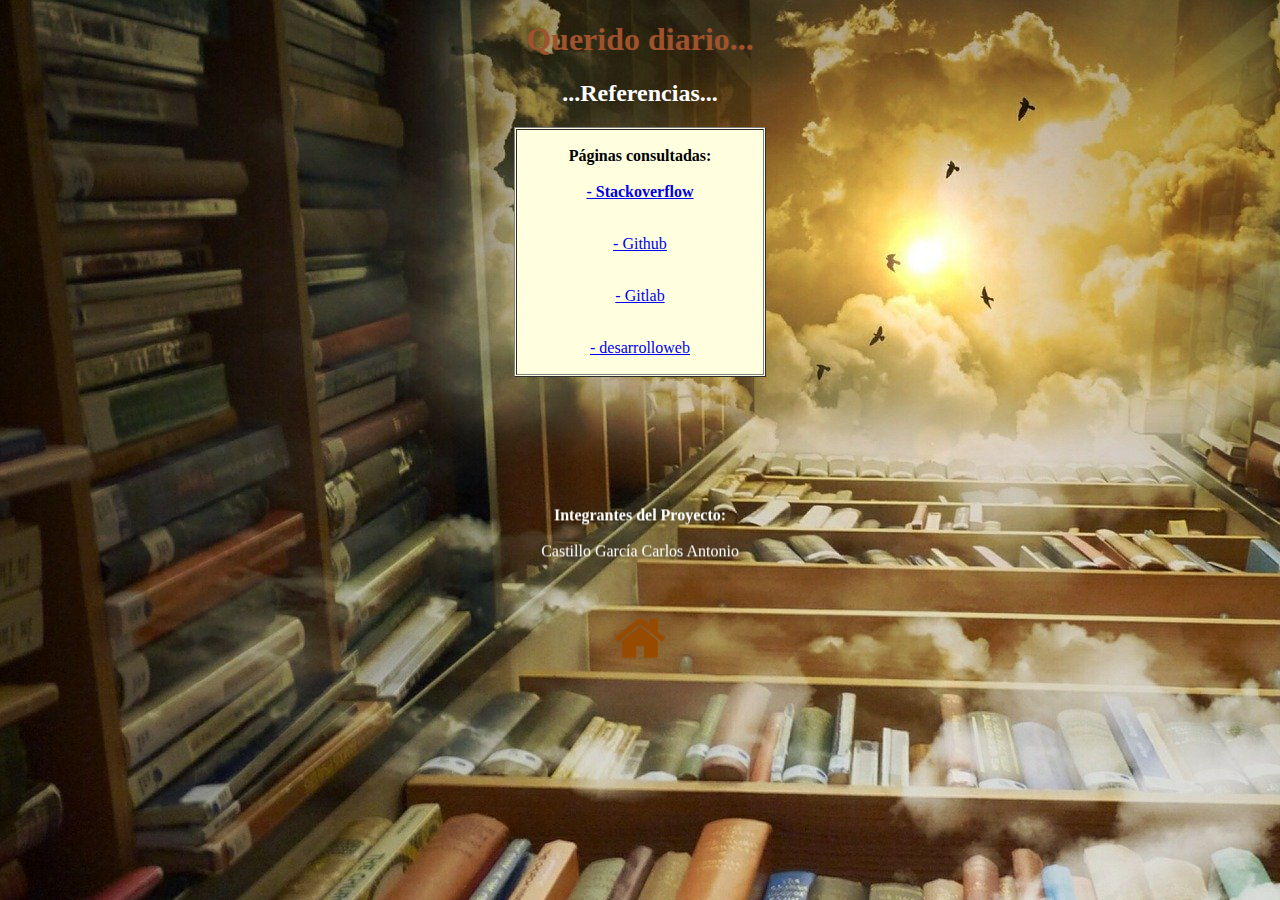
==== src/main/webapp/visual/Fuentes.html @ ccad0bc1 "cambios" ====
<!DOCTYPE html>
<html>
    <head>
		<meta http-equiv="Content-Type" content="text/html; charset=ISO-8859-1" />

        <title>Añadir entrada al diario</title>
    </head>
     <body background="04.jpg">

        <h1><strong><center><font color="Sienna">Querido diario...</font></center></strong></h1>
        <h2><strong><center><font color="White">...Referencias...</font></center></strong></h2>


<table align="center" width="20%" cellspacing="1" cellpadding="1" border="1" bgcolor="LightYellow">
        <tr>
            <td>
        <p><center><strong><font color="Black"> P&aacuteginas consultadas:<br/><br/> <a href="https://stackoverflow.com/">- Stackoverflow</a></p></strong></font>
            <br/> <a href="https://github.com/">- Github</a></p></strong></font>
            <br/> <a href="https://gitlab.com/">- Gitlab</a></p></strong></font>
            <br/> <a href="https://desarrolloweb.com/">- desarrolloweb</a></p></strong></font>
        </center>
</td>
        </tr>

</table>
            <br><br/>

         <marquee direction="up"><center><font color="White"><strong>Integrantes del Proyecto:</strong><br/><br/>

Castillo Garc&iacutea Carlos Antonio<br/>

Esquivel Razo Israel<br/>

Guerrero Hernández Amira<br/>

Santana Sánchez  Mar&iaacutea Yvette <br/>

T&eacutellez Gonz&aacutelez Jorge Luis<br/>

Villamar Cortes Juan Antonio<br/>

 </font></marquee></center>
        
		<br><br/>


		
        <p></p>
<center>
</br>
<a href="index.html">
  <img src="inicio.png" style="max-width:04%;width:auto;height:auto;">
</a>
	</center>	

    </body>
</html>
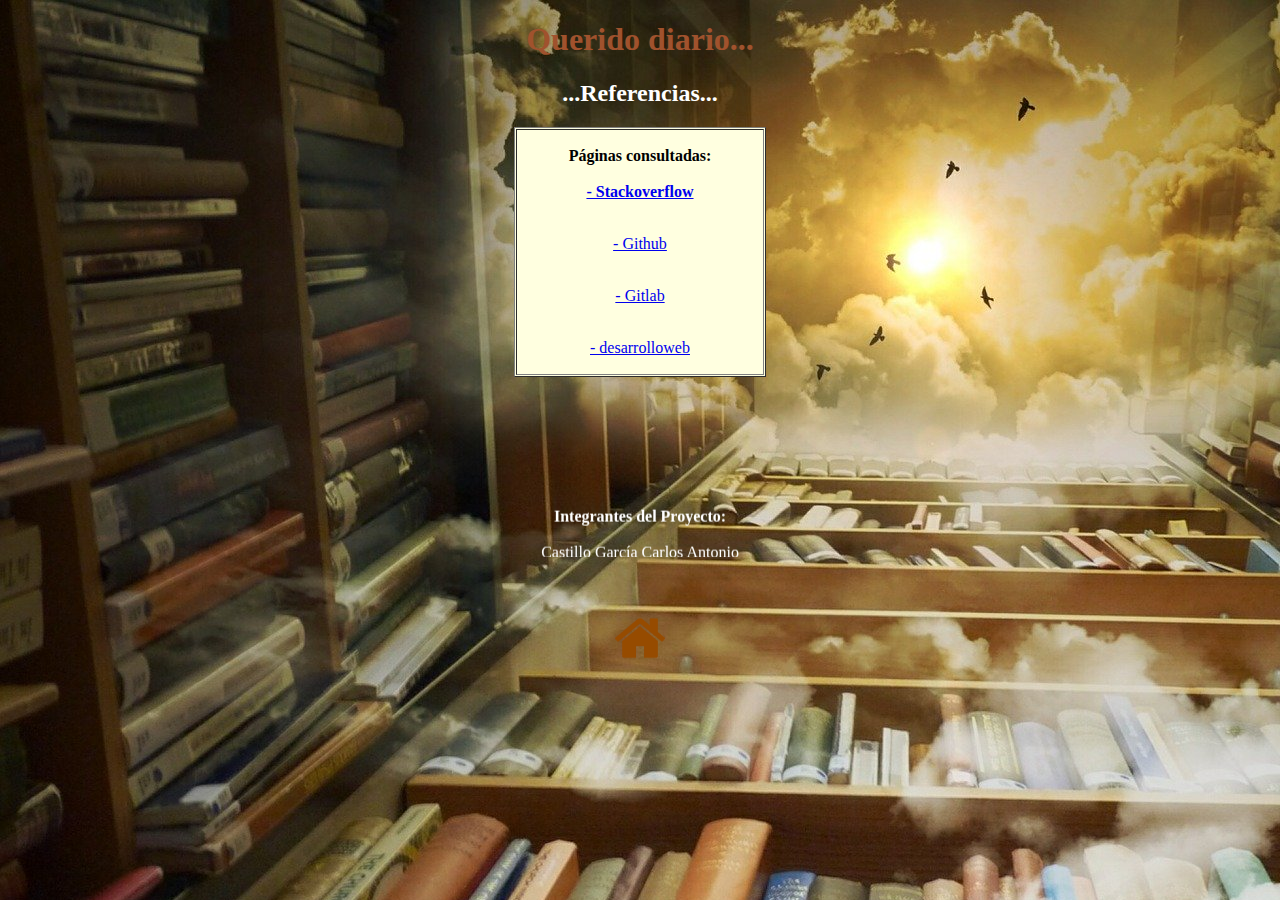
==== commit 8919bfce: "cambios2" ====
--- a/src/main/webapp/visual/Fuentes.html
+++ b/src/main/webapp/visual/Fuentes.html
@@ -48,7 +48,7 @@
         <p></p>
 <center>
 </br>
-<a href="index.html">
+<a href="../index.html">
   <img src="inicio.png" style="max-width:04%;width:auto;height:auto;">
 </a>
 	</center>	
